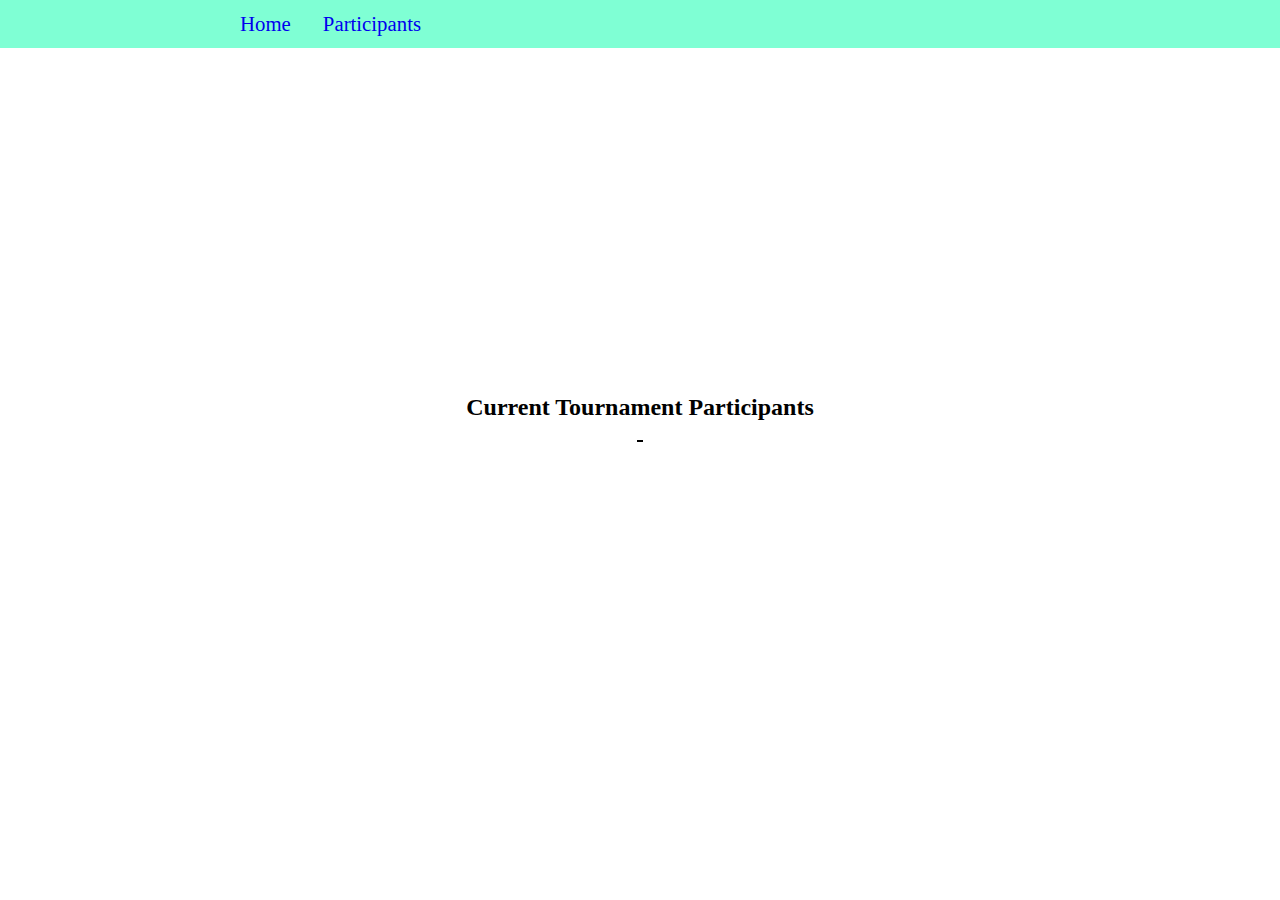
==== frontend/participants/index.html @ 6d7a3230 "Created Entity DTO to show only required fields to UI." ====
<!DOCTYPE html>
<html lang="en">

    <head>
        <meta charset="UTF-8">
        <meta http-equiv="X-UA-Compatible" content="IE=edge">
        <meta name="viewport" content="width=device-width, initial-scale=1.0">
        <link rel="stylesheet" href="style.css">
        <script type="module" src="script.js" defer></script>
        <title>Document</title>
    </head>

    <body>
        <div class="menu">
            <a href="/index.html" class="home">Home</a>
            <a href="#" class="Participants">Participants</a>
        </div>
        <div class="wrap">
            <h2>Current Tournament Participants</h2>
            <table>
                <tr>
                    <thead></thead>
                </tr>
                <tbody></tbody>
            </table>
        </div>
    </body>

</html>
---- frontend/participants/style.css ----
body{
    margin: 0 auto;
    display: flex;
    flex-direction: column;
    font-family: Cambria, Cochin, Georgia, Times, 'Times New Roman', serif;
    background-image: url("/ui-images/chess.jpg");
    background-position: center top -3rem;
    background-size: cover;
    background-repeat: no-repeat;
}

.menu {
    height: 3rem;
    width: 100vw;
    display: flex;
    align-items: center;
    background-color: aquamarine;
    gap: 2rem;
}

a {
    text-decoration: none;
    font-size: 1.3rem;
}
a:first-child {
    padding-left: 15rem;
}

h1 {
    align-self: center;
    margin-top: 35vh;
    font-size: 3rem;
}

.wrap {
    align-self: center;
    height: 80vh;
    display: flex;
    flex-direction: column;
    justify-content: center;
    align-items: center;
}

table {
    text-align: center;
    font-size: 1.3rem;
    width: max-content;
    border: 1px solid black;
}

th {
    padding: .5rem;
    background-color: aqua;
}

td {
    padding: .5rem
}

tr:nth-child(even) {
    background-color: #f2f2f2;
}
tr:nth-child(odd) {
    background-color: #d4bebe;
}

tr:hover {
    background-color: rgb(214, 161, 46);
}
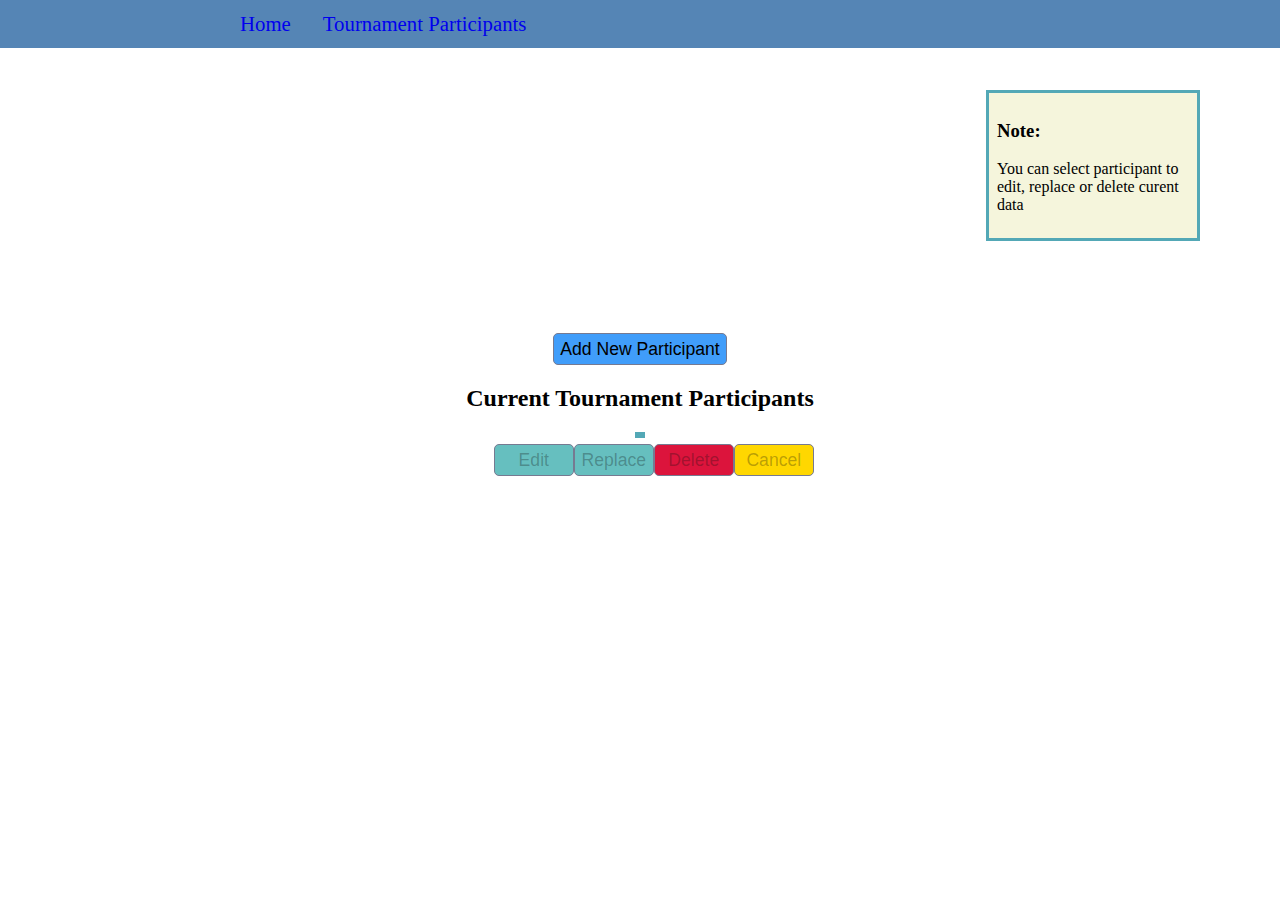
==== commit 27c2c874: "Working with front end part" ====
--- a/frontend/participants/index.html
+++ b/frontend/participants/index.html
@@ -13,9 +13,10 @@
     <body>
         <div class="menu">
             <a href="/index.html" class="home">Home</a>
-            <a href="#" class="Participants">Participants</a>
+            <a href="#" class="Participants">Tournament Participants</a>
         </div>
         <div class="wrap">
+            <button id="addParticipant" onclick="">Add New Participant</button>
             <h2>Current Tournament Participants</h2>
             <table>
                 <tr>
@@ -23,6 +24,16 @@
                 </tr>
                 <tbody></tbody>
             </table>
+            <div id="buttonBox">
+                <button id="edit" disabled>Edit</button>
+                <button id="replace" disabled>Replace</button>
+                <button id="delete" disabled>Delete</button>
+                <button id="cancel" disabled>Cancel</button>
+            </div>
+        </div>
+        <div class="info">
+            <h3> Note: </h3>
+            <p>You can select participant to edit, replace or delete curent data</p>
         </div>
     </body>
 
--- a/frontend/participants/style.css
+++ b/frontend/participants/style.css
@@ -4,7 +4,7 @@
     flex-direction: column;
     font-family: Cambria, Cochin, Georgia, Times, 'Times New Roman', serif;
     background-image: url("/ui-images/chess.jpg");
-    background-position: center top -3rem;
+    background-position: 80% 20%;
     background-size: cover;
     background-repeat: no-repeat;
 }
@@ -14,7 +14,7 @@
     width: 100vw;
     display: flex;
     align-items: center;
-    background-color: aquamarine;
+    background-color: #5585b5;
     gap: 2rem;
 }
 
@@ -45,12 +45,12 @@
     text-align: center;
     font-size: 1.3rem;
     width: max-content;
-    border: 1px solid black;
+    border: 3px solid #53a8b6;
 }
 
 th {
     padding: .5rem;
-    background-color: aqua;
+    background-color: #66bfbf;
 }
 
 td {
@@ -58,18 +58,64 @@
 }
 
 tr:nth-child(even) {
-    background-color: #f2f2f2;
+    background-color: #eaf6f6;
 }
 tr:nth-child(odd) {
-    background-color: #d4bebe;
+    background-color: #fcfefe;
 }
 
 tr:hover {
-    background-color: rgb(214, 161, 46);
+    background-color: #AFEEEE;
 }
 
+#buttonBox {
+    align-self: flex-end;
+    width: 25vw;
+    height: 5vh;
+    display: flex;
+    justify-content: space-around;
+    align-items: center;
+}
 
+button {
+    width: 7rem;
+    height: 2rem;
+    cursor: pointer;
+    border-radius: 5px;
+    border: 1px solid rgb(118, 122, 145);
+    font-size: 1.1rem;
+}
 
+button:hover, tbody tr:not(:first-child):hover {
+    transform: translate(3px, -3px);
+    box-shadow: -3px 3px #407a7a;
+}
 
+#edit, #replace {
+    background: #66bfbf;
+}
 
+#delete {
+    background: #DC143C;
+}
 
+#cancel {
+    background: #FFD700;
+}
+
+#addParticipant{
+    width: fit-content;
+    background: #409dfa;
+    position: relative;
+}
+
+.info {
+    position: absolute;
+    right: 5rem;
+    top: 10vh;
+    width: fit-content;
+    max-width: 15vw;
+    padding: .5em;
+    background-color: beige;
+    border: 3px solid #53a8b6;
+}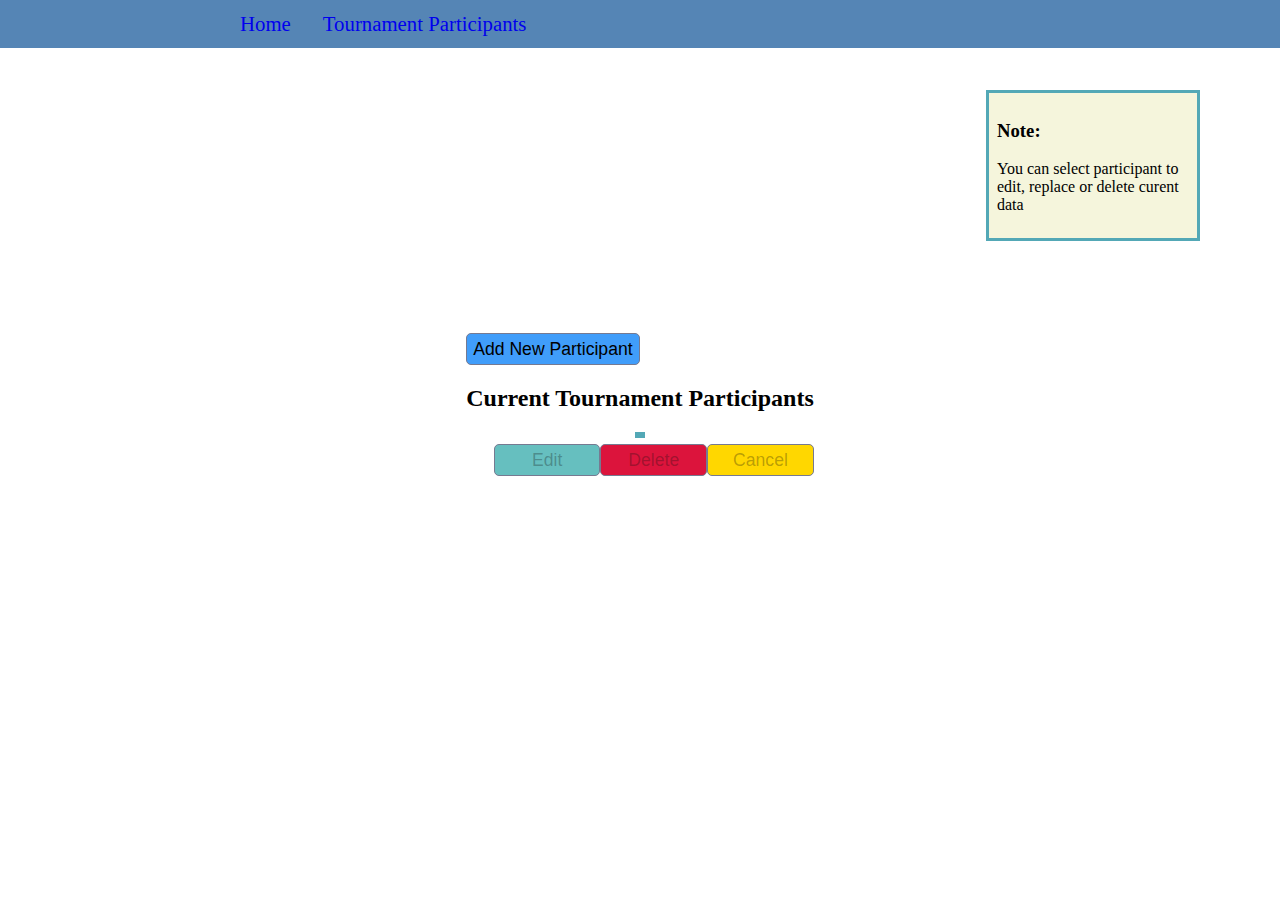
==== commit 6184cd42: "Added delete, add new Participant functionalities. Added confirmation window before deleting Partici" ====
--- a/frontend/participants/index.html
+++ b/frontend/participants/index.html
@@ -16,8 +16,10 @@
             <a href="#" class="Participants">Tournament Participants</a>
         </div>
         <div class="wrap">
-            <button id="addParticipant" onclick="">Add New Participant</button>
-            <h2>Current Tournament Participants</h2>
+            <div class="titleBox">
+                <button id="addParticipant" onclick="">Add New Participant</button>
+                <h2>Current Tournament Participants</h2>
+            </div>
             <table>
                 <tr>
                     <thead></thead>
@@ -26,7 +28,6 @@
             </table>
             <div id="buttonBox">
                 <button id="edit" disabled>Edit</button>
-                <button id="replace" disabled>Replace</button>
                 <button id="delete" disabled>Delete</button>
                 <button id="cancel" disabled>Cancel</button>
             </div>
